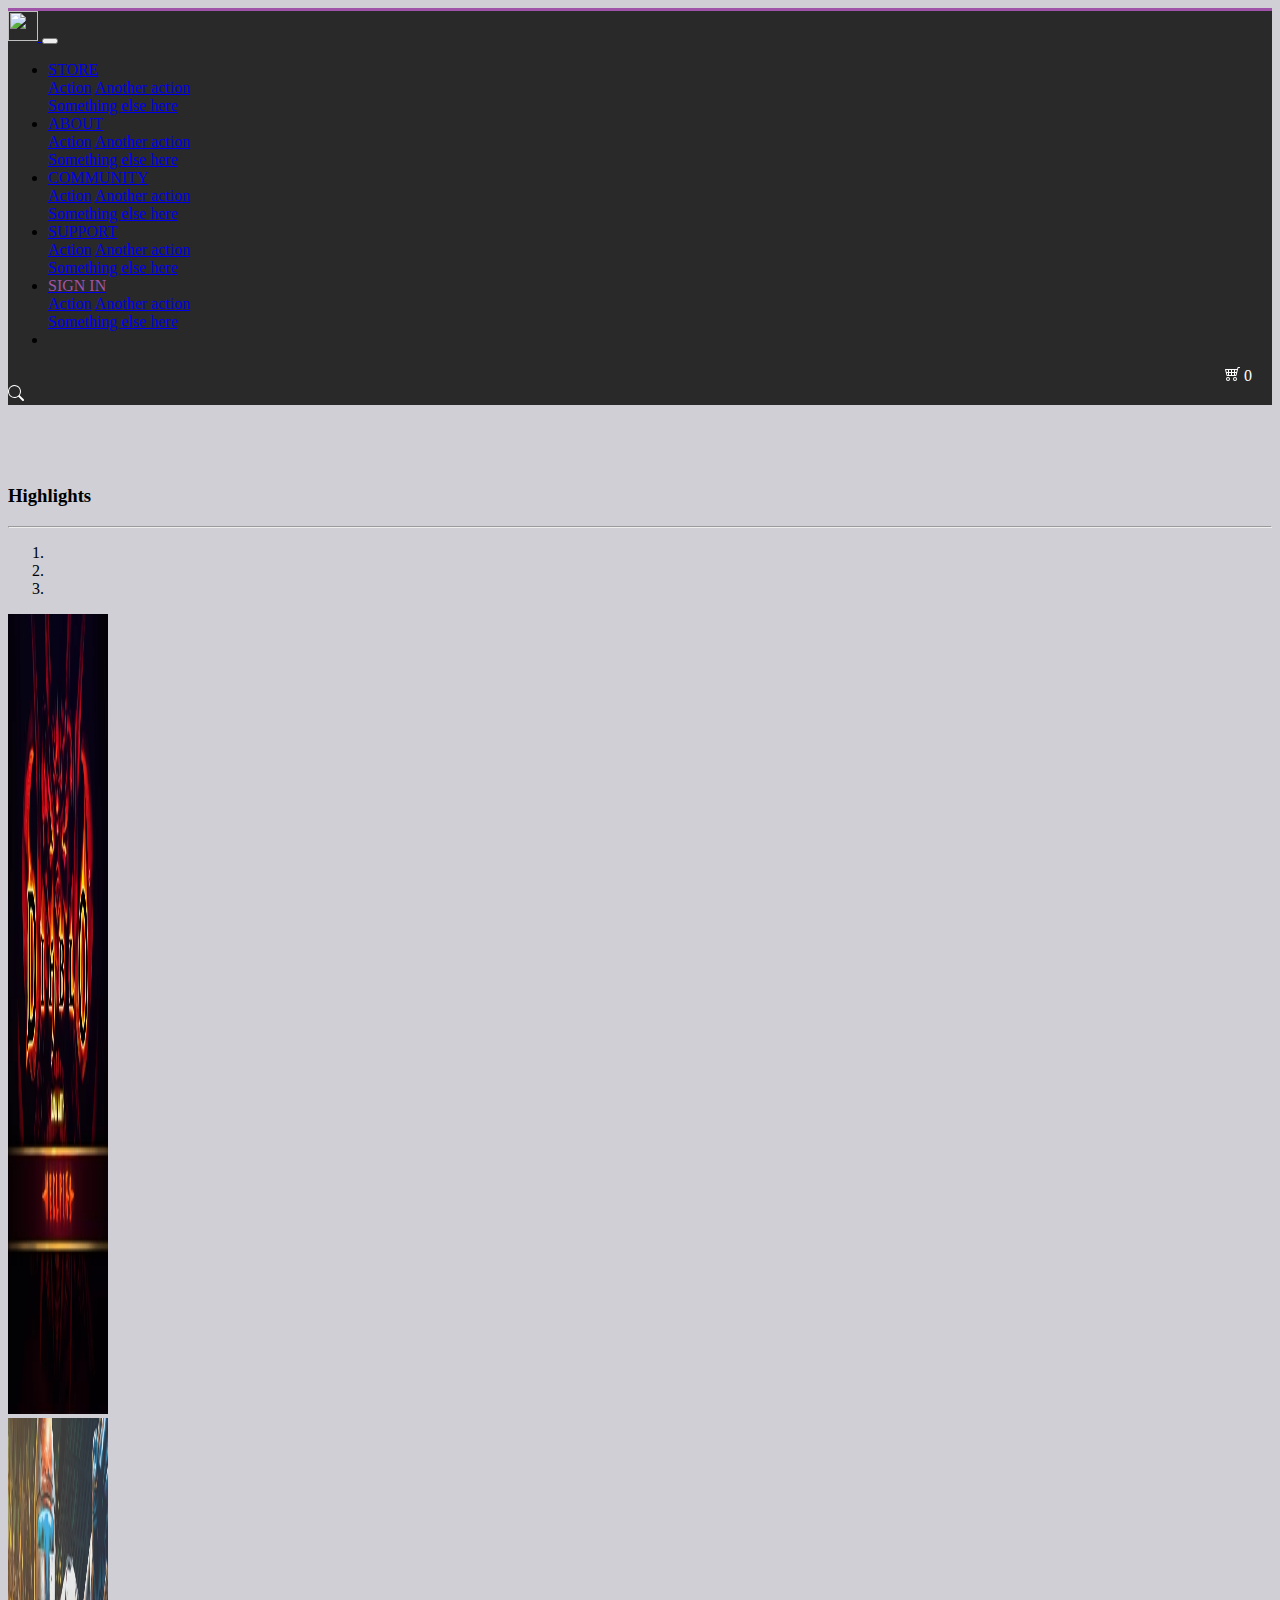
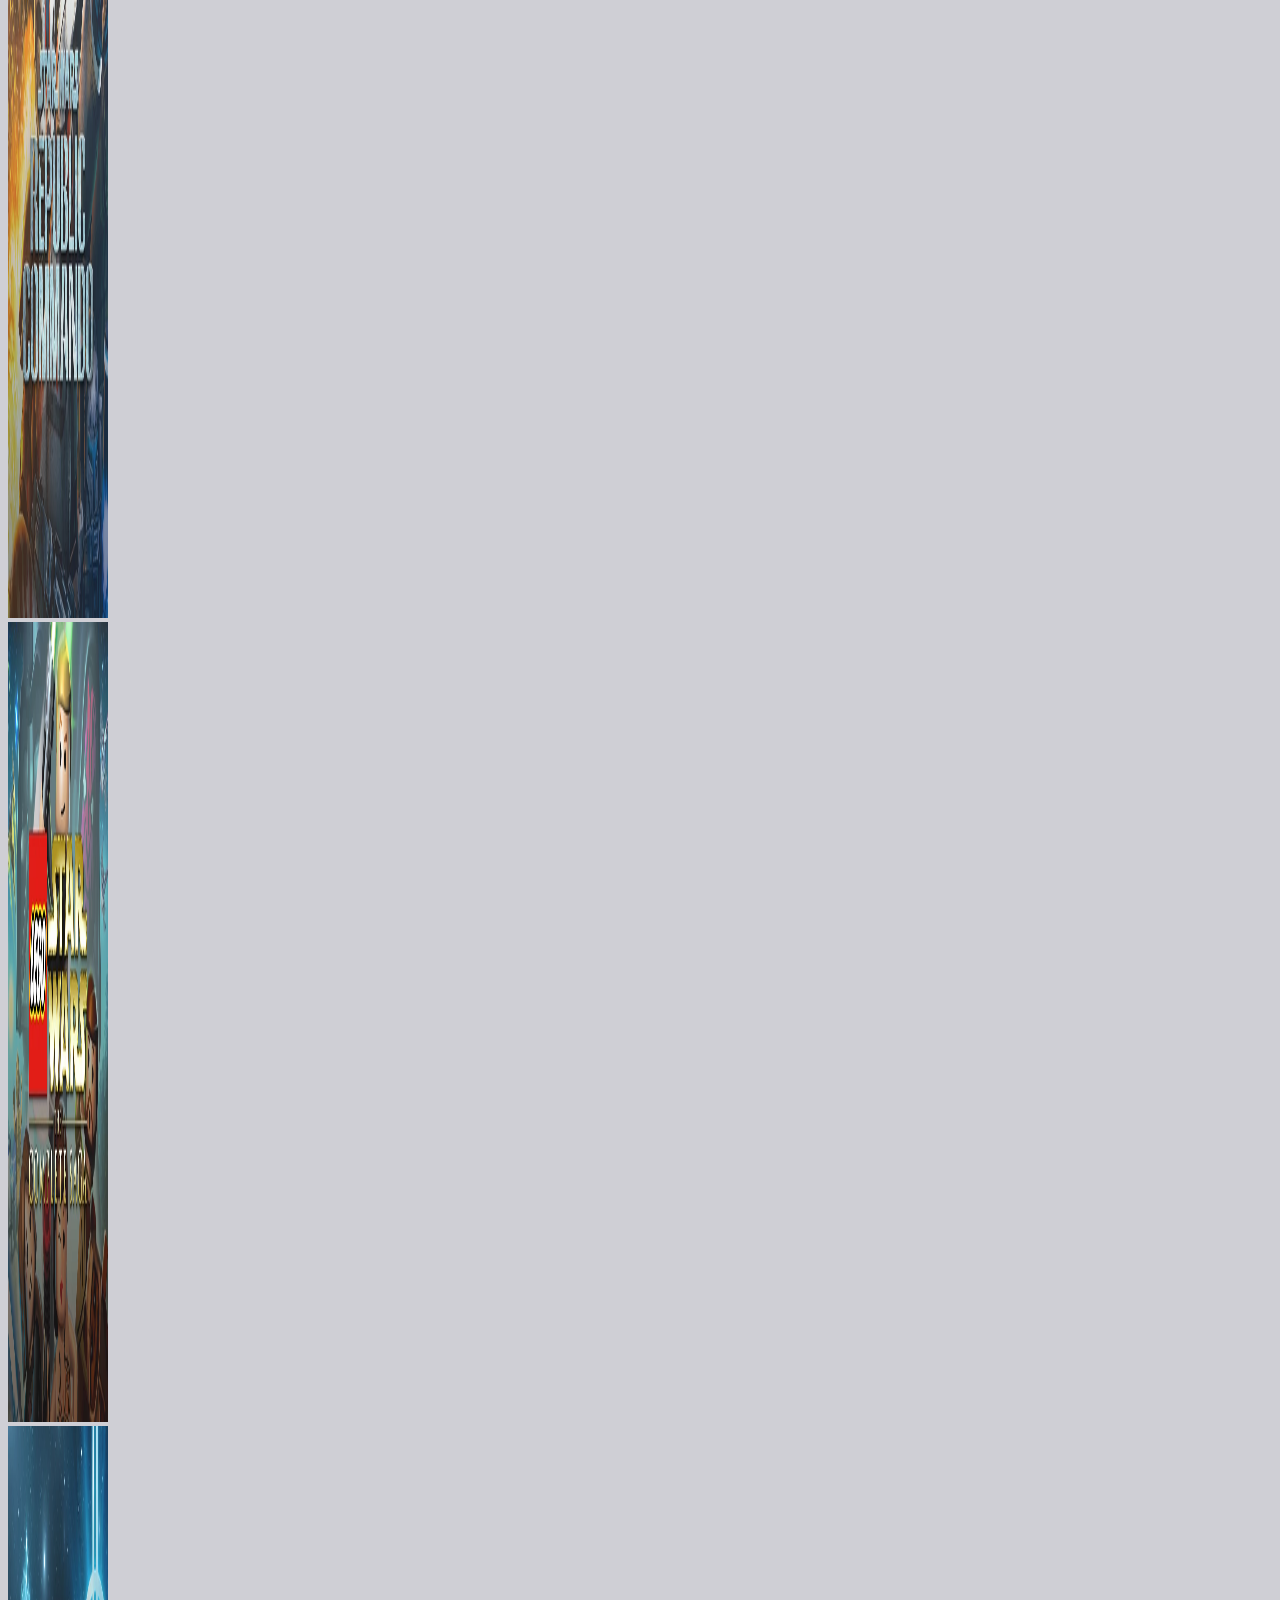
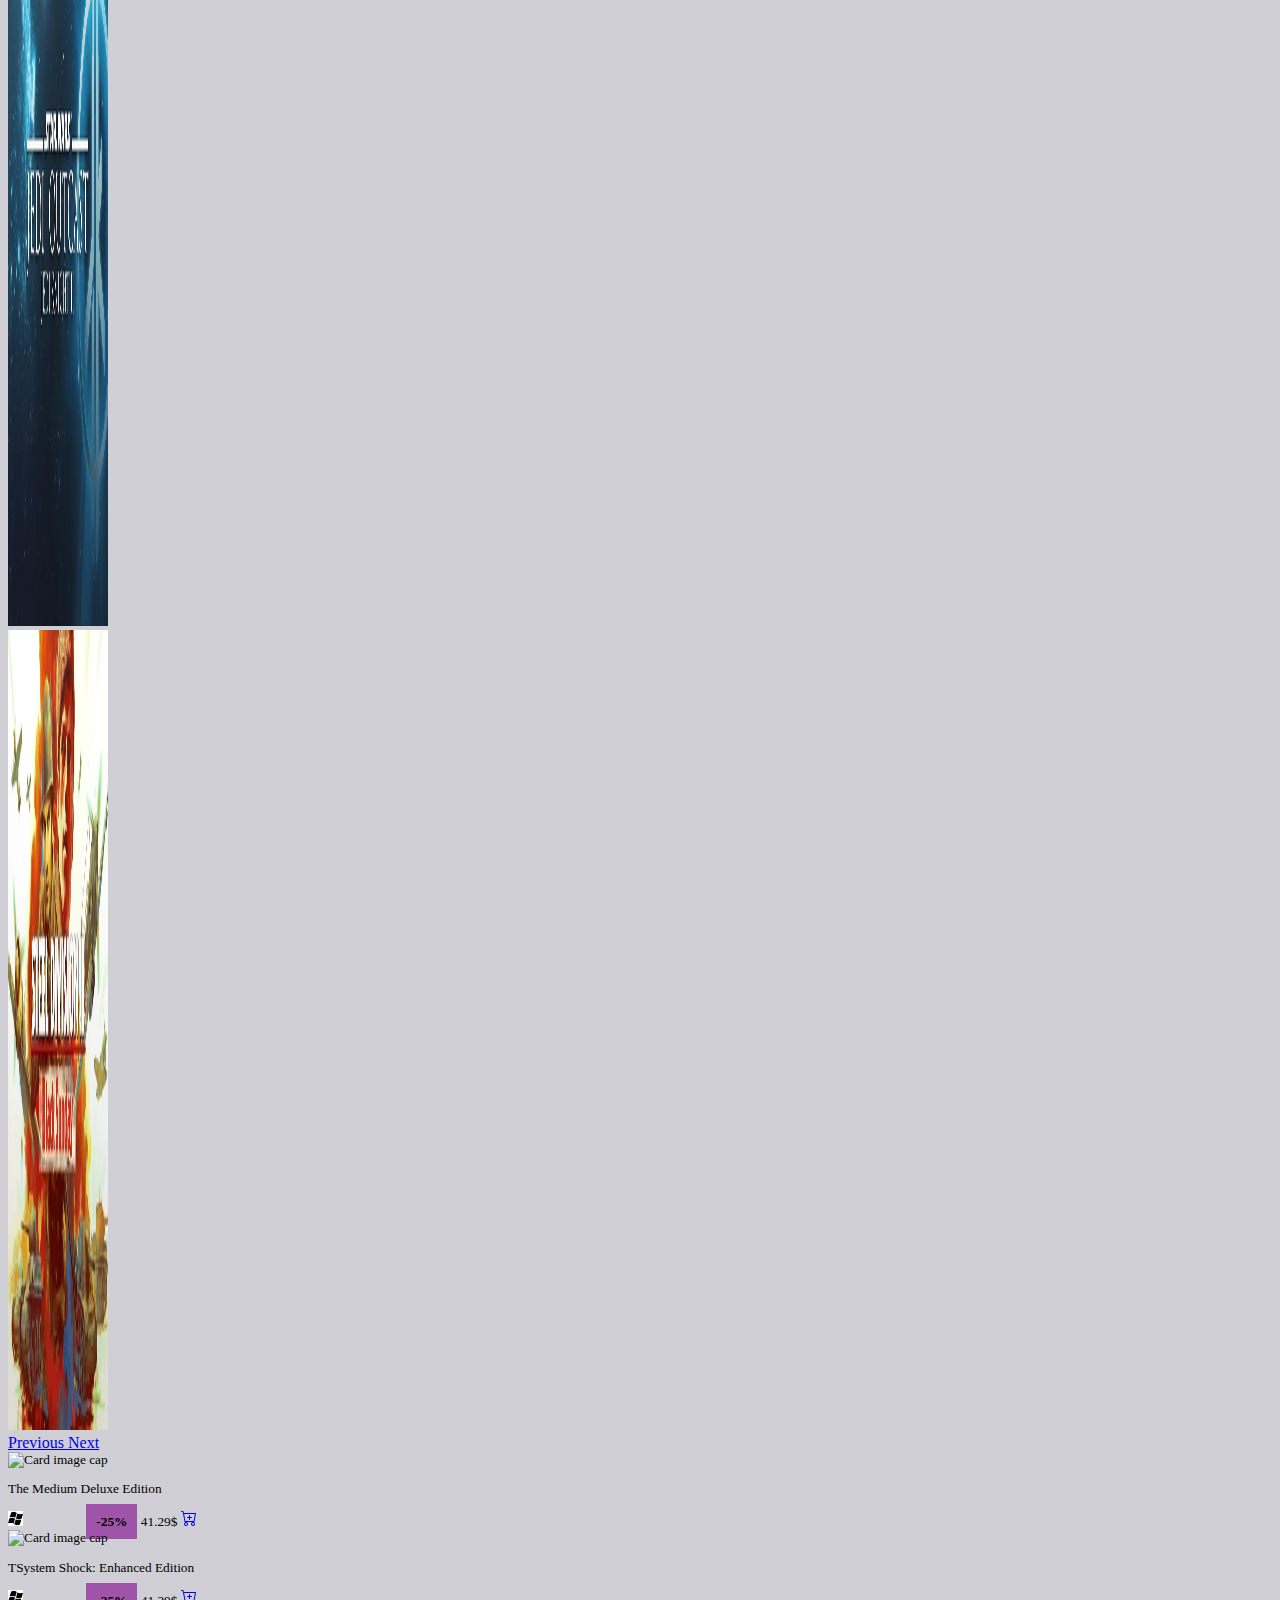
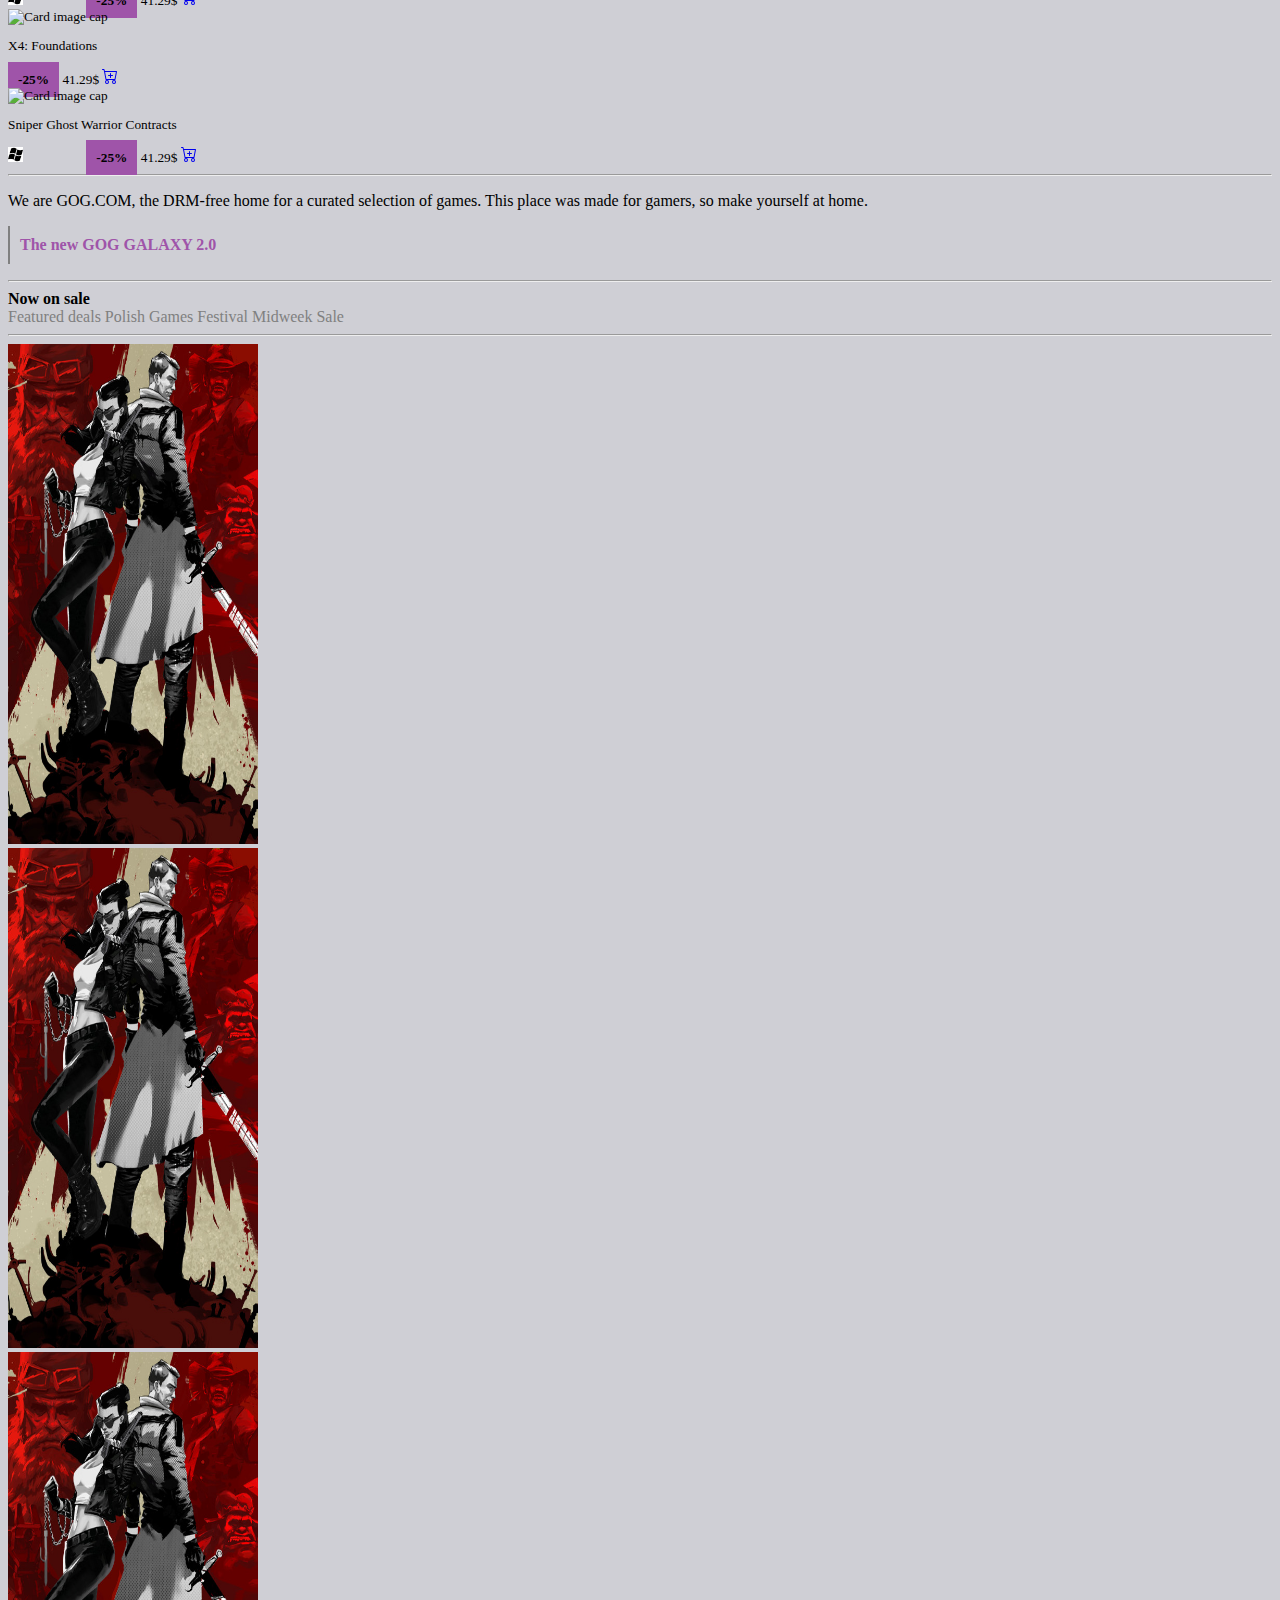
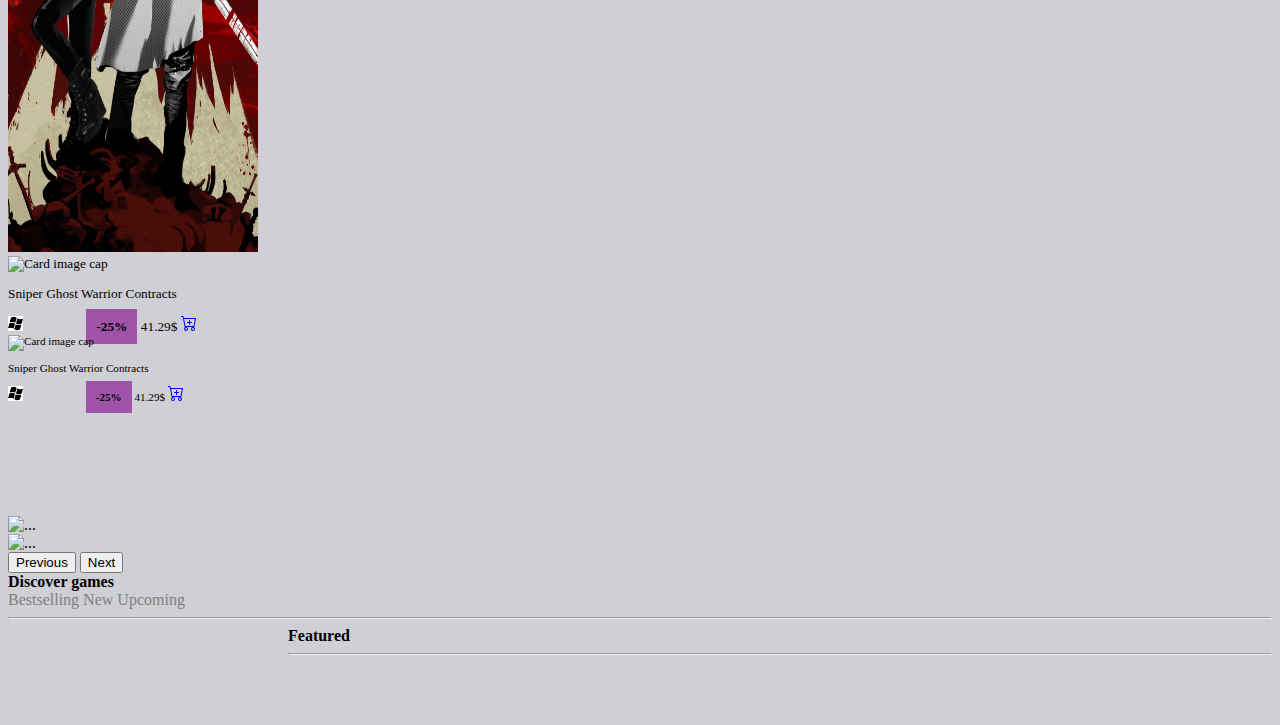
==== index.html @ 020c81cf "hw" ====
<!doctype html>
<html lang="en">
  <head>
    <!-- Required meta tags -->
    <meta charset="utf-8">
    <meta name="viewport" content="width=device-width, initial-scale=1, shrink-to-fit=no">

    <!-- Bootstrap CSS -->
    <link rel="stylesheet" href="https://cdn.jsdelivr.net/npm/bootstrap@4.6.0/dist/css/bootstrap.min.css" integrity="sha384-B0vP5xmATw1+K9KRQjQERJvTumQW0nPEzvF6L/Z6nronJ3oUOFUFpCjEUQouq2+l" crossorigin="anonymous">
    <link rel="stylesheet" href="style.css">
    
    <title>Gog.com</title>

  </head>
  <body>
  
    <nav class="navbar navbar-expand-lg  container-fluid fixed-top">
        <div class="container">
        <a class="navbar-brand" href="#">
            <img src="https://upload.wikimedia.org/wikipedia/commons/thumb/2/24/LEGO_logo.svg/512px-LEGO_logo.svg.png" width="30" height="30" alt="">
          </a>
      
        
        <button class="navbar-toggler" type="button" data-toggle="collapse" data-target="#navbarSupportedContent" aria-controls="navbarSupportedContent" aria-expanded="false" aria-label="Toggle navigation">
          <span class="navbar-toggler-icon"></span>
        </button>
      
        <div class="collapse navbar-collapse" id="navbarSupportedContent">
          <ul class="navbar-nav mr-auto">
            <li class="nav-item active">
                <a class="nav-link dropdown-toggle" href="#" id="navbarDropdown" role="button" data-toggle="dropdown" aria-haspopup="true" aria-expanded="false">
                    STORE
                  </a>
              <div class="dropdown-menu" aria-labelledby="navbarDropdown">
                <a class="dropdown-item" href="#">Action</a>
                <a class="dropdown-item" href="#">Another action</a>
                <div class="dropdown-divider"></div>
                <a class="dropdown-item" href="#">Something else here</a>
              </div>
            </li>
            <li class="nav-item ">
                <a class="nav-link dropdown-toggle" href="#" id="navbarDropdown" role="button" data-toggle="dropdown" aria-haspopup="true" aria-expanded="false">
                    ABOUT
                  </a>
              <div class="dropdown-menu" aria-labelledby="navbarDropdown">
                <a class="dropdown-item" href="#">Action</a>
                <a class="dropdown-item" href="#">Another action</a>
                <div class="dropdown-divider"></div>
                <a class="dropdown-item" href="#">Something else here</a>
              </div>
            </li>
            <li class="nav-item active">
                <a class="nav-link dropdown-toggle" href="#" id="navbarDropdown" role="button" data-toggle="dropdown" aria-haspopup="true" aria-expanded="false">
                    COMMUNITY
                  </a>
              <div class="dropdown-menu" aria-labelledby="navbarDropdown">
                <a class="dropdown-item" href="#">Action</a>
                <a class="dropdown-item" href="#">Another action</a>
                <div class="dropdown-divider"></div>
                <a class="dropdown-item" href="#">Something else here</a>
              </div>
            </li>
            <li class="nav-item active">
                <a class="nav-link dropdown-toggle" href="#" id="navbarDropdown" role="button" data-toggle="dropdown" aria-haspopup="true" aria-expanded="false">
                    SUPPORT
                  </a>
              <div class="dropdown-menu" aria-labelledby="navbarDropdown">
                <a class="dropdown-item" href="#">Action</a>
                <a class="dropdown-item" href="#">Another action</a>
                <div class="dropdown-divider"></div>
                <a class="dropdown-item" href="#">Something else here</a>
              </div>
            </li>
           
            <li class="nav-item dropdown ">
              <a class="nav-link dropdown-toggle active" href="#" id="navbarDropdown" role="button" data-toggle="dropdown" aria-haspopup="true" aria-expanded="false">
                <span class="sign-in">SIGN IN</span> 
              </a>
              <div class="dropdown-menu" aria-labelledby="navbarDropdown">
                <a class="dropdown-item" href="#">Action</a>
                <a class="dropdown-item" href="#">Another action</a>
                <div class="dropdown-divider"></div>
                <a class="dropdown-item" href="#">Something else here</a>
              </div>
            </li>
            <li> 
                
                </li>
            </div>
          </ul>
         
         <div class="nav-item cart px-4">
             
                    <svg xmlns="http://www.w3.org/2000/svg" width="16" height="16" fill="currentColor" class="bi bi-cart4" viewBox="0 0 16 16">
                        <path d="M0 2.5A.5.5 0 0 1 .5 2H2a.5.5 0 0 1 .485.379L2.89 4H14.5a.5.5 0 0 1 .485.621l-1.5 6A.5.5 0 0 1 13 11H4a.5.5 0 0 1-.485-.379L1.61 3H.5a.5.5 0 0 1-.5-.5zM3.14 5l.5 2H5V5H3.14zM6 5v2h2V5H6zm3 0v2h2V5H9zm3 0v2h1.36l.5-2H12zm1.11 3H12v2h.61l.5-2zM11 8H9v2h2V8zM8 8H6v2h2V8zM5 8H3.89l.5 2H5V8zm0 5a1 1 0 1 0 0 2 1 1 0 0 0 0-2zm-2 1a2 2 0 1 1 4 0 2 2 0 0 1-4 0zm9-1a1 1 0 1 0 0 2 1 1 0 0 0 0-2zm-2 1a2 2 0 1 1 4 0 2 2 0 0 1-4 0z"/>
                      </svg>
                  <i class="bi bi-cart4 icon-rotate icon-flipped"></i>
                  
        </div>
         <div class="search">
              <svg xmlns="http://www.w3.org/2000/svg" width="16" height="16" fill="currentColor" class="bi bi-search" viewBox="0 0 16 16">
                    <path d="M11.742 10.344a6.5 6.5 0 1 0-1.397 1.398h-.001c.03.04.062.078.098.115l3.85 3.85a1 1 0 0 0 1.415-1.414l-3.85-3.85a1.007 1.007 0 0 0-.115-.1zM12 6.5a5.5 5.5 0 1 1-11 0 5.5 5.5 0 0 1 11 0z"/>
                  </svg>
          </div>

    </div>
      </nav>
      <div class="container">
          <h3 class=" highlights">Highlights</h3>
        <hr>
    </div>
    </div>
        <div id="carouselExampleIndicators" class="carousel slide" data-ride="carousel">
            <ol class="carousel-indicators">
              <li data-target="#carouselExampleIndicators" data-slide-to="0" class="active"></li>
              <li data-target="#carouselExampleIndicators" data-slide-to="1"></li>
              <li data-target="#carouselExampleIndicators" data-slide-to="2"></li>
            </ol>
            <div class="carousel-inner container-fluid postion-absolute">
              <div class="carousel-item active cell">
                 
                <img class="d-block w-100 " src="c1.jpeg" alt="First slide" width="100" height="800">
                
              </div>
              <div class="carousel-item cell">
                <img class="d-block w-100 cell" src="c2.jpg" alt="Second slide" width="100" height="800">
              </div>
              <div class="carousel-item cell">
                <img class="d-block w-100 " src="c3.jpg"  alt="Third slide" width="100" height="800">
              </div>
              <div class="carousel-item cell">
                <img class="d-block w-100 " src="c4.jpg" alt="Second slide" width="100" height="800">
              </div>
              <div class="carousel-item cell">
                <img class="d-block w-100 " src="c5.jpg"  alt="Third slide" width="100" height="800">
              </div>
            </div>
            <a class="carousel-control-prev" href="#carouselExampleIndicators" role="button" data-slide="prev">
              <span class="carousel-control-prev-icon" aria-hidden="true"></span>
              <span class="sr-only">Previous</span>
            </a>
            <a class="carousel-control-next" href="#carouselExampleIndicators" role="button" data-slide="next">
              <span class="carousel-control-next-icon" aria-hidden="true"></span>
              <span class="sr-only">Next</span>
            </a>
          </div>
        <div class="container mt-5">
            <div class="row">
            <div class="card col-3" style="width: 18rem;">
                <img class="card-img-top" src="https://images-2.gog-statics.com/f8bb2b529c58e1fa3fc9fc02d1d3032caa1b0ead9c8e2c5ed9c13cc9afe448c9_product_tile_256.webp" alt="Card image cap">
                <div class="card-body">
                  <p class="card-text">The Medium Deluxe Edition</p>
                  <span  class="window-icon">
                  <img width="15px" height="15px"  src="[data-uri]" alt="hgkfghgfkh">
                  </span>
                  <strong class="strong">-25%</strong>
                  <span class="product">41.29$</span>
                 
                  <a href="#" class="btn btn-success bt-lg p-1">
                    <svg xmlns="http://www.w3.org/2000/svg" width="16" height="16" fill="currentColor" class="bi bi-cart-plus" viewBox="0 0 16 16">
                        <path d="M9 5.5a.5.5 0 0 0-1 0V7H6.5a.5.5 0 0 0 0 1H8v1.5a.5.5 0 0 0 1 0V8h1.5a.5.5 0 0 0 0-1H9V5.5z"/>
                        <path d="M.5 1a.5.5 0 0 0 0 1h1.11l.401 1.607 1.498 7.985A.5.5 0 0 0 4 12h1a2 2 0 1 0 0 4 2 2 0 0 0 0-4h7a2 2 0 1 0 0 4 2 2 0 0 0 0-4h1a.5.5 0 0 0 .491-.408l1.5-8A.5.5 0 0 0 14.5 3H2.89l-.405-1.621A.5.5 0 0 0 2 1H.5zm3.915 10L3.102 4h10.796l-1.313 7h-8.17zM6 14a1 1 0 1 1-2 0 1 1 0 0 1 2 0zm7 0a1 1 0 1 1-2 0 1 1 0 0 1 2 0z"/>
                      </svg>  </a>
                </div>
              </div>
              <div class="card col-3" style="width: 18rem;">
                <img class="card-img-top" src="https://images-2.gog-statics.com/7dbbf7c61b10fb14ac23c32ee18a7a3e76601b35a635d75ec4ec3dad6f8fbe8f_product_tile_256.webp" alt="Card image cap">
                <div class="card-body">
                  <p class="card-text">TSystem Shock: Enhanced Edition</p>
                  
                  
                  <span  class="window-icon">
                    <img width="15px" height="15px"  src="[data-uri]" alt="hgkfghgfkh">
                    </span>                  <strong class="strong">-25%</strong>
                  <span class="product">41.29$</span>

                  <a href="#" class="btn btn-success bt-lg p-1">
                    <svg xmlns="http://www.w3.org/2000/svg" width="16" height="16" fill="currentColor" class="bi bi-cart-plus" viewBox="0 0 16 16">
                        <path d="M9 5.5a.5.5 0 0 0-1 0V7H6.5a.5.5 0 0 0 0 1H8v1.5a.5.5 0 0 0 1 0V8h1.5a.5.5 0 0 0 0-1H9V5.5z"/>
                        <path d="M.5 1a.5.5 0 0 0 0 1h1.11l.401 1.607 1.498 7.985A.5.5 0 0 0 4 12h1a2 2 0 1 0 0 4 2 2 0 0 0 0-4h7a2 2 0 1 0 0 4 2 2 0 0 0 0-4h1a.5.5 0 0 0 .491-.408l1.5-8A.5.5 0 0 0 14.5 3H2.89l-.405-1.621A.5.5 0 0 0 2 1H.5zm3.915 10L3.102 4h10.796l-1.313 7h-8.17zM6 14a1 1 0 1 1-2 0 1 1 0 0 1 2 0zm7 0a1 1 0 1 1-2 0 1 1 0 0 1 2 0z"/>
                      </svg></a>
                </div>
              </div>
              <div class="card col-3" style="width: 18rem;">
                <img class="card-img-top" src="https://images-3.gog-statics.com/ff1138896a060b13a50092aad41538bb6b679d8d7f714d45986aed6ce1765705_product_tile_256.webp" alt="Card image cap">
                
                <div class="card-body">
                  <p class="card-text">X4: Foundations</p>
                  <strong class="strong">-25%</strong>
                  <span class="product">41.29$</span>
               
                  <a href="#" class="btn btn-success bt-lg p-1">
                    <svg xmlns="http://www.w3.org/2000/svg" width="16" height="16" fill="currentColor" class="bi bi-cart-plus" viewBox="0 0 16 16">
                        <path d="M9 5.5a.5.5 0 0 0-1 0V7H6.5a.5.5 0 0 0 0 1H8v1.5a.5.5 0 0 0 1 0V8h1.5a.5.5 0 0 0 0-1H9V5.5z"/>
                        <path d="M.5 1a.5.5 0 0 0 0 1h1.11l.401 1.607 1.498 7.985A.5.5 0 0 0 4 12h1a2 2 0 1 0 0 4 2 2 0 0 0 0-4h7a2 2 0 1 0 0 4 2 2 0 0 0 0-4h1a.5.5 0 0 0 .491-.408l1.5-8A.5.5 0 0 0 14.5 3H2.89l-.405-1.621A.5.5 0 0 0 2 1H.5zm3.915 10L3.102 4h10.796l-1.313 7h-8.17zM6 14a1 1 0 1 1-2 0 1 1 0 0 1 2 0zm7 0a1 1 0 1 1-2 0 1 1 0 0 1 2 0z"/>
                      </svg>                  </a>
                </div>
              </div>
              <div class="card col-3" style="width: 18rem;">
                <img class="card-img-top" src="https://images-2.gog-statics.com/a097900bad23d791770b69decf3b47931101fc439e62afd6ea7be9fc4e039c5f_product_tile_256.webp" alt="Card image cap">
                <div class="card-body">
                  <p class="card-text">Sniper Ghost Warrior Contracts</p>
                  <span  class="window-icon">
                    <img width="15px" height="15px"  src="[data-uri]" alt="hgkfghgfkh">
                    </span>                
                      <strong class="strong ">-25%</strong>
                  
                  <span class="product">41.29$</span>

                  <a href="#" class="btn btn-success bt-lg p-1">
                    <svg xmlns="http://www.w3.org/2000/svg" width="16" height="16" fill="currentColor" class="bi bi-cart-plus" viewBox="0 0 16 16">
                        <path d="M9 5.5a.5.5 0 0 0-1 0V7H6.5a.5.5 0 0 0 0 1H8v1.5a.5.5 0 0 0 1 0V8h1.5a.5.5 0 0 0 0-1H9V5.5z"/>
                        <path d="M.5 1a.5.5 0 0 0 0 1h1.11l.401 1.607 1.498 7.985A.5.5 0 0 0 4 12h1a2 2 0 1 0 0 4 2 2 0 0 0 0-4h7a2 2 0 1 0 0 4 2 2 0 0 0 0-4h1a.5.5 0 0 0 .491-.408l1.5-8A.5.5 0 0 0 14.5 3H2.89l-.405-1.621A.5.5 0 0 0 2 1H.5zm3.915 10L3.102 4h10.796l-1.313 7h-8.17zM6 14a1 1 0 1 1-2 0 1 1 0 0 1 2 0zm7 0a1 1 0 1 1-2 0 1 1 0 0 1 2 0z"/>
                      </svg>                </a>
                </div>
      
            </div>



        </div>

   <div class="">    
<hr>
</div> 
<div class="row container">
    <div class='col-8'>
        <p>
            We are GOG.COM, the 
            DRM-free
             home for a 
            curated selection
             of games. This place was 
            made for gamers,
             so make yourself at home.</p>
    </div>
   
    <div class='col-4'>
        <p id="gogGalaxy">

        <strong>The new GOG GALAXY 2.0</strong> 
        </p>

    </div>
</div>


<hr>
<div class="row" >
<span class="col-2 px-5">
    <strong>Now on sale</strong>
</span>
<div class="span">
<span class=" px-3">
    Featured deals
</span>
<span class="px-3">
    Polish Games Festival
</span>
<span class="px-3">
    Midweek Sale
</span>
</div>
</div>
<hr>

<div id="carouselExampleControls" class="carousel slide" data-bs-ride="carousel">
    <div class="carousel-inner">
      <div class="carousel-item active">
        <div class='container'>
            <div class="row" >
             <main class="col-9">
                 <div >
                     <div class="row poster">
                <div class="col-4">
                    <img src="bigposter.jpg" alt="" width="250" height="500" >
                </div>
                <div class="col-4">
                    <img src="bigposter.jpg" alt=""width="250" height="500" >
                </div>
                <div class="col-4">
                    <img src="bigposter.jpg" alt=""width="250" height="500" >
                </div>
            </div>
                </div>
            </main>
            <div></div>
            <aside class="col-3">
                <div class="row" >
                <div class="card col-12 py-5" style="width: 18rem; height: 260px;">
                    <img class="card-img-top" src="https://images-2.gog-statics.com/a097900bad23d791770b69decf3b47931101fc439e62afd6ea7be9fc4e039c5f_product_tile_256.webp" alt="Card image cap">
                    <div class="card-body">
                      <p class="card-text">Sniper Ghost Warrior Contracts</p>
                      <span  class="window-icon">
                        <img width="15px" height="15px"  src="[data-uri]" alt="hgkfghgfkh">
                        </span>                
                          <strong class="strong ">-25%</strong>
                      
                      <span class="product">41.29$</span>
        
                      <a href="#" class="btn btn-success bt-lg p-1">
                        <svg xmlns="http://www.w3.org/2000/svg" width="16" height="16" fill="currentColor" class="bi bi-cart-plus" viewBox="0 0 16 16">
                            <path d="M9 5.5a.5.5 0 0 0-1 0V7H6.5a.5.5 0 0 0 0 1H8v1.5a.5.5 0 0 0 1 0V8h1.5a.5.5 0 0 0 0-1H9V5.5z"/>
                            <path d="M.5 1a.5.5 0 0 0 0 1h1.11l.401 1.607 1.498 7.985A.5.5 0 0 0 4 12h1a2 2 0 1 0 0 4 2 2 0 0 0 0-4h7a2 2 0 1 0 0 4 2 2 0 0 0 0-4h1a.5.5 0 0 0 .491-.408l1.5-8A.5.5 0 0 0 14.5 3H2.89l-.405-1.621A.5.5 0 0 0 2 1H.5zm3.915 10L3.102 4h10.796l-1.313 7h-8.17zM6 14a1 1 0 1 1-2 0 1 1 0 0 1 2 0zm7 0a1 1 0 1 1-2 0 1 1 0 0 1 2 0z"/>
                          </svg>                </a>
                    </div>
                    <div class="card col-12 py-5" style="width: 18rem;height: 260px;">
                        <img class="card-img-top" src="https://images-2.gog-statics.com/a097900bad23d791770b69decf3b47931101fc439e62afd6ea7be9fc4e039c5f_product_tile_256.webp" alt="Card image cap">
                        <div class="card-body">
                          <p class="card-text">Sniper Ghost Warrior Contracts</p>
                          <span  class="window-icon">
                            <img width="15px" height="15px"  src="[data-uri]" alt="hgkfghgfkh">
                            </span>                
                              <strong class="strong ">-25%</strong>
                          
                          <span class="product">41.29$</span>
            
                          <a href="#" class="btn btn-success bt-lg p-1">
                            <svg xmlns="http://www.w3.org/2000/svg" width="16" height="16" fill="currentColor" class="bi bi-cart-plus" viewBox="0 0 16 16">
                                <path d="M9 5.5a.5.5 0 0 0-1 0V7H6.5a.5.5 0 0 0 0 1H8v1.5a.5.5 0 0 0 1 0V8h1.5a.5.5 0 0 0 0-1H9V5.5z"/>
                                <path d="M.5 1a.5.5 0 0 0 0 1h1.11l.401 1.607 1.498 7.985A.5.5 0 0 0 4 12h1a2 2 0 1 0 0 4 2 2 0 0 0 0-4h7a2 2 0 1 0 0 4 2 2 0 0 0 0-4h1a.5.5 0 0 0 .491-.408l1.5-8A.5.5 0 0 0 14.5 3H2.89l-.405-1.621A.5.5 0 0 0 2 1H.5zm3.915 10L3.102 4h10.796l-1.313 7h-8.17zM6 14a1 1 0 1 1-2 0 1 1 0 0 1 2 0zm7 0a1 1 0 1 1-2 0 1 1 0 0 1 2 0z"/>
                              </svg>                </a>
                        </div>
                </div>
          </aside>
                
            </div>
            </div>
      </div>
      <div class="carousel-item">
        <img src="..." class="d-block w-100" alt="...">
      </div>
      <div class="carousel-item">
        <img src="..." class="d-block w-100" alt="...">
      </div>
    </div>
    <button class="carousel-control-prev" type="button" data-bs-target="#carouselExampleControls" data-bs-slide="prev">
      <span class="carousel-control-prev-icon" aria-hidden="true"></span>
      <span class="visually-hidden">Previous</span>
    </button>
    <button class="carousel-control-next" type="button" data-bs-target="#carouselExampleControls" data-bs-slide="next">
      <span class="carousel-control-next-icon" aria-hidden="true"></span>
      <span class="visually-hidden">Next</span>
    </button>
  </div>
<div class="row">
    <div class="col-9"></div>
  <div class="row" >
    <span class="col-3 px-5">
        <strong>Discover games</strong>
    </span>
    <div class="span">
    <span class=" px-2">
        Bestselling
    </span>
    <span class="px-2">
        New
    </span>
    <span class="px-2">
        Upcoming
    </span>
    <hr>
    <main>

    </main>
    </div>
    
    </div>
    <div class="col-3 asideimgs">
        <span class="px-4">
            <span >
                <strong>Featured</strong>
                
            </span>
            <hr>
        </span>
        
        <aside class="row">
            <div class="col-12">
                <img src="https://images-3.gog-statics.com/dc86fe8bc312beeab687bfc9ec41ec131fbfd7155c8a085e418957e7ac26ace2_curated_collection_huge_tile.webp" alt="">
            </div>
            <div class="row" >
                <div class="col-6">
                <img class="p-1" src="https://images-1.gog-statics.com/f3c04c1db92721eb3acb1567910236cfecc95b54d946fd05e0481e76680346be_curated_collection_small_tile.webp" alt="">
                
                <img class="p-1"src="https://images-1.gog-statics.com/0d67175169d1a2926f871e64b02c4515d7386bb6d227043fde993faa3443740a_curated_collection_small_tile.webp" alt="">
                <img class="p-1" src="https://images-2.gog-statics.com/cdd92f65da682cc8aa1a244644d3e8e26c29a783a65814a9914b4dd7e0b26b53_curated_collection_small_tile.webp" alt="">
              
            </div>

            <div class="col-6 shotimg">
                <img  class="p-1"src="https://images-1.gog-statics.com/81e5fa9e70c3ffa21e625454584c317d8f323a8486fcfb24642cefc976f6f267_curated_collection_vertical_tile.webp" alt="">
                <img class="p-1 mt-1"  src="https://images-1.gog-statics.com/ef4b9c3315dae3e0d973e974ef3ab23a61254fffe9c639a98f988bcdc61704a0_curated_collection_small_tile.webp" alt="">
            </div>

            </div>


        </aside>
    </div>
    



</div>








    <script src="https://code.jquery.com/jquery-3.5.1.slim.min.js" integrity="sha384-DfXdz2htPH0lsSSs5nCTpuj/zy4C+OGpamoFVy38MVBnE+IbbVYUew+OrCXaRkfj" crossorigin="anonymous"></script>
    <script src="https://cdn.jsdelivr.net/npm/bootstrap@4.6.0/dist/js/bootstrap.bundle.min.js" integrity="sha384-Piv4xVNRyMGpqkS2by6br4gNJ7DXjqk09RmUpJ8jgGtD7zP9yug3goQfGII0yAns" crossorigin="anonymous"></script>

    
  </body>
</html>
---- style.css ----
.sign-in{
    color: #9f54a9;
}
body{
    background-color: #cfcfd5;
}
.navbar{
    border-top:#9f54a9 solid 3px;
    background-color: rgba(4, 4, 4, 0.817)
}
.highlights{
    margin-top: 80px;
}

.cart{
    color: white;
    -moz-transform: scaleX(-1);
        -o-transform: scaleX(-1);
        -webkit-transform: scaleX(-1);
        transform: scaleX(-1);
        filter: FlipH;
        -ms-filter: "FlipH";
        padding-left: 20px;
}
.cart::before{
    content: "0";
}
.search{
    color: white;
 
    
}



.card{
    font-size: smaller;
}
.strong{
    /* padding-left: 100px; */
    background-color: #9f54a9;
    background-size: 5px, 5px, 5px, 5px,;
    justify-content:flex-end;
    padding: 10px;
   
}
.window-icon{
    padding-right: 60px;
}
#gogGalaxy{
    color: #9f54a9;
   border-left: 2px solid gray;
   padding: 10px;
       
  
}
#gogGalaxy::before{
     
    height: 200px;
    position:absolute;
    left: 50%;
}
.span{
    color: gray;
    font-weight: 500;
}
.span:hover{
    color: #9f54a9;
    text-decoration: underline;
}
.shotimg{
    padding-left: 80px;
    
}
.asideimgs{
    padding-left: 280px;
}
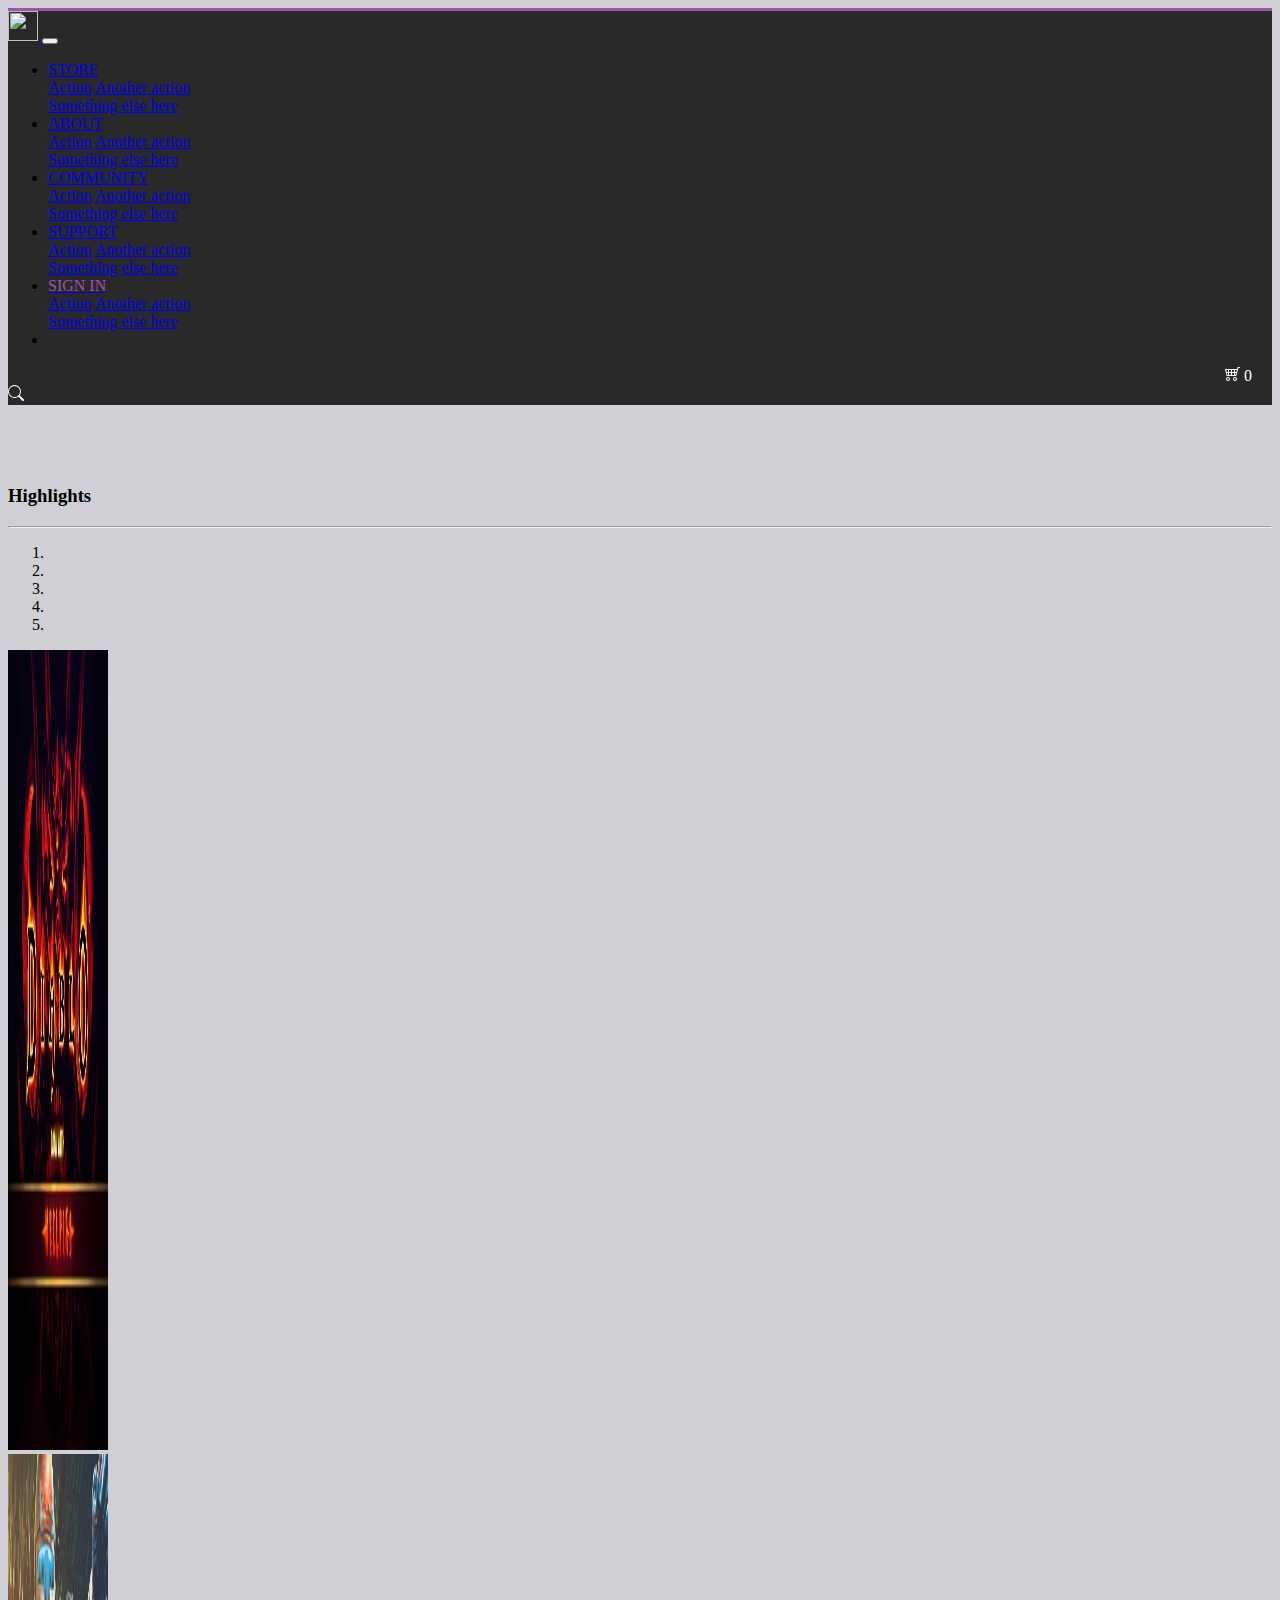
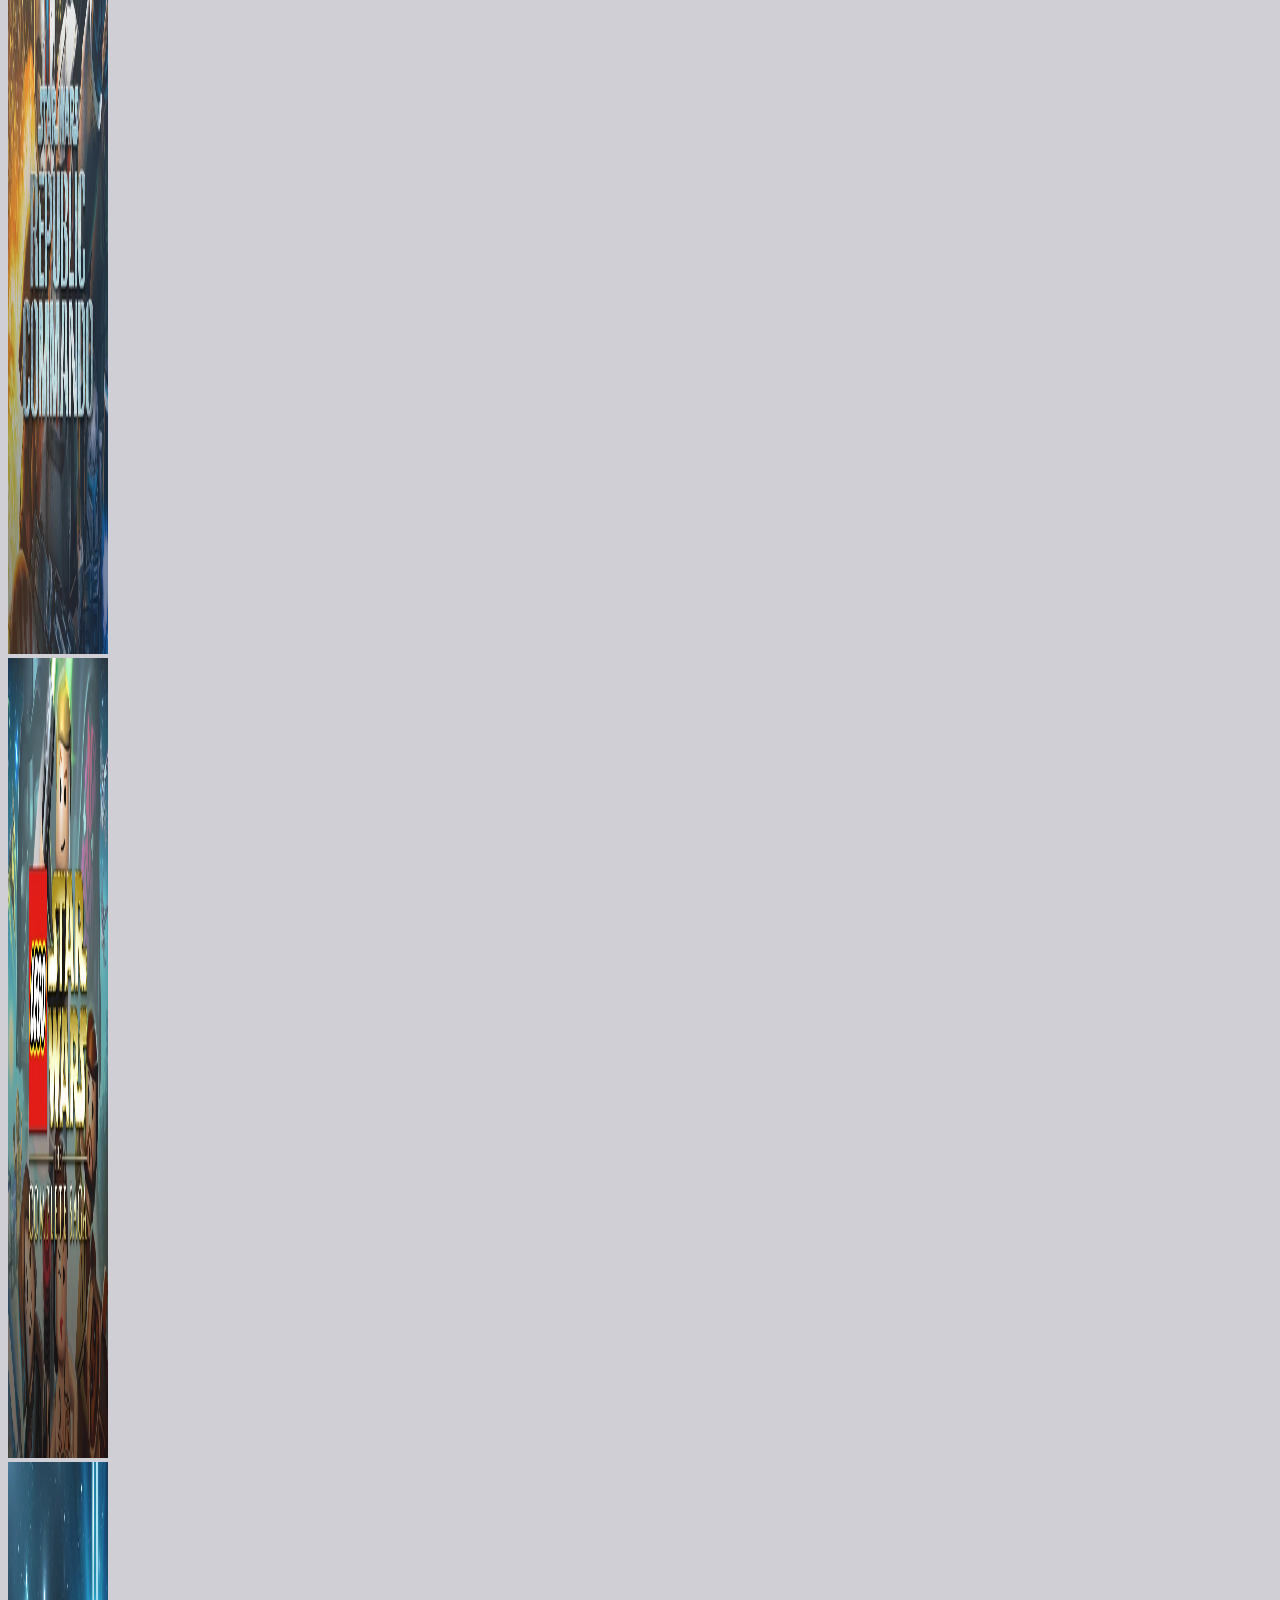
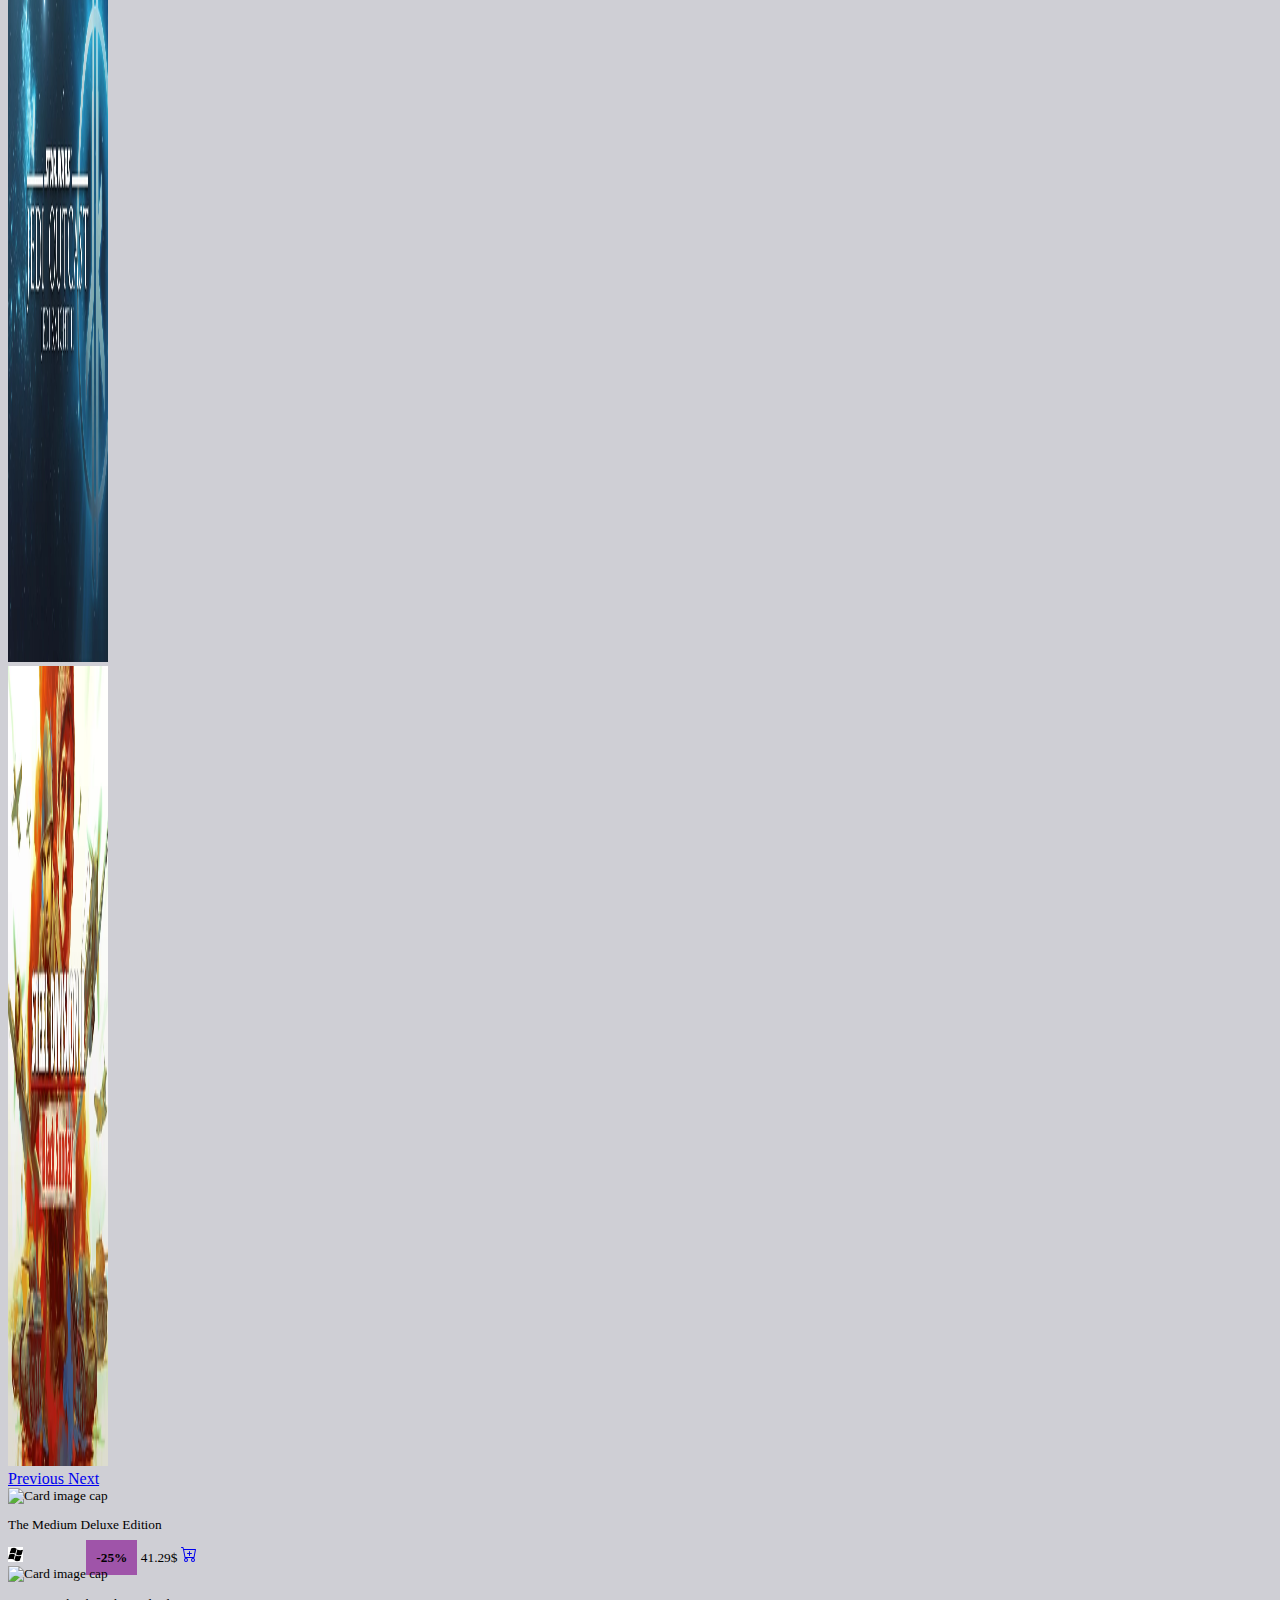
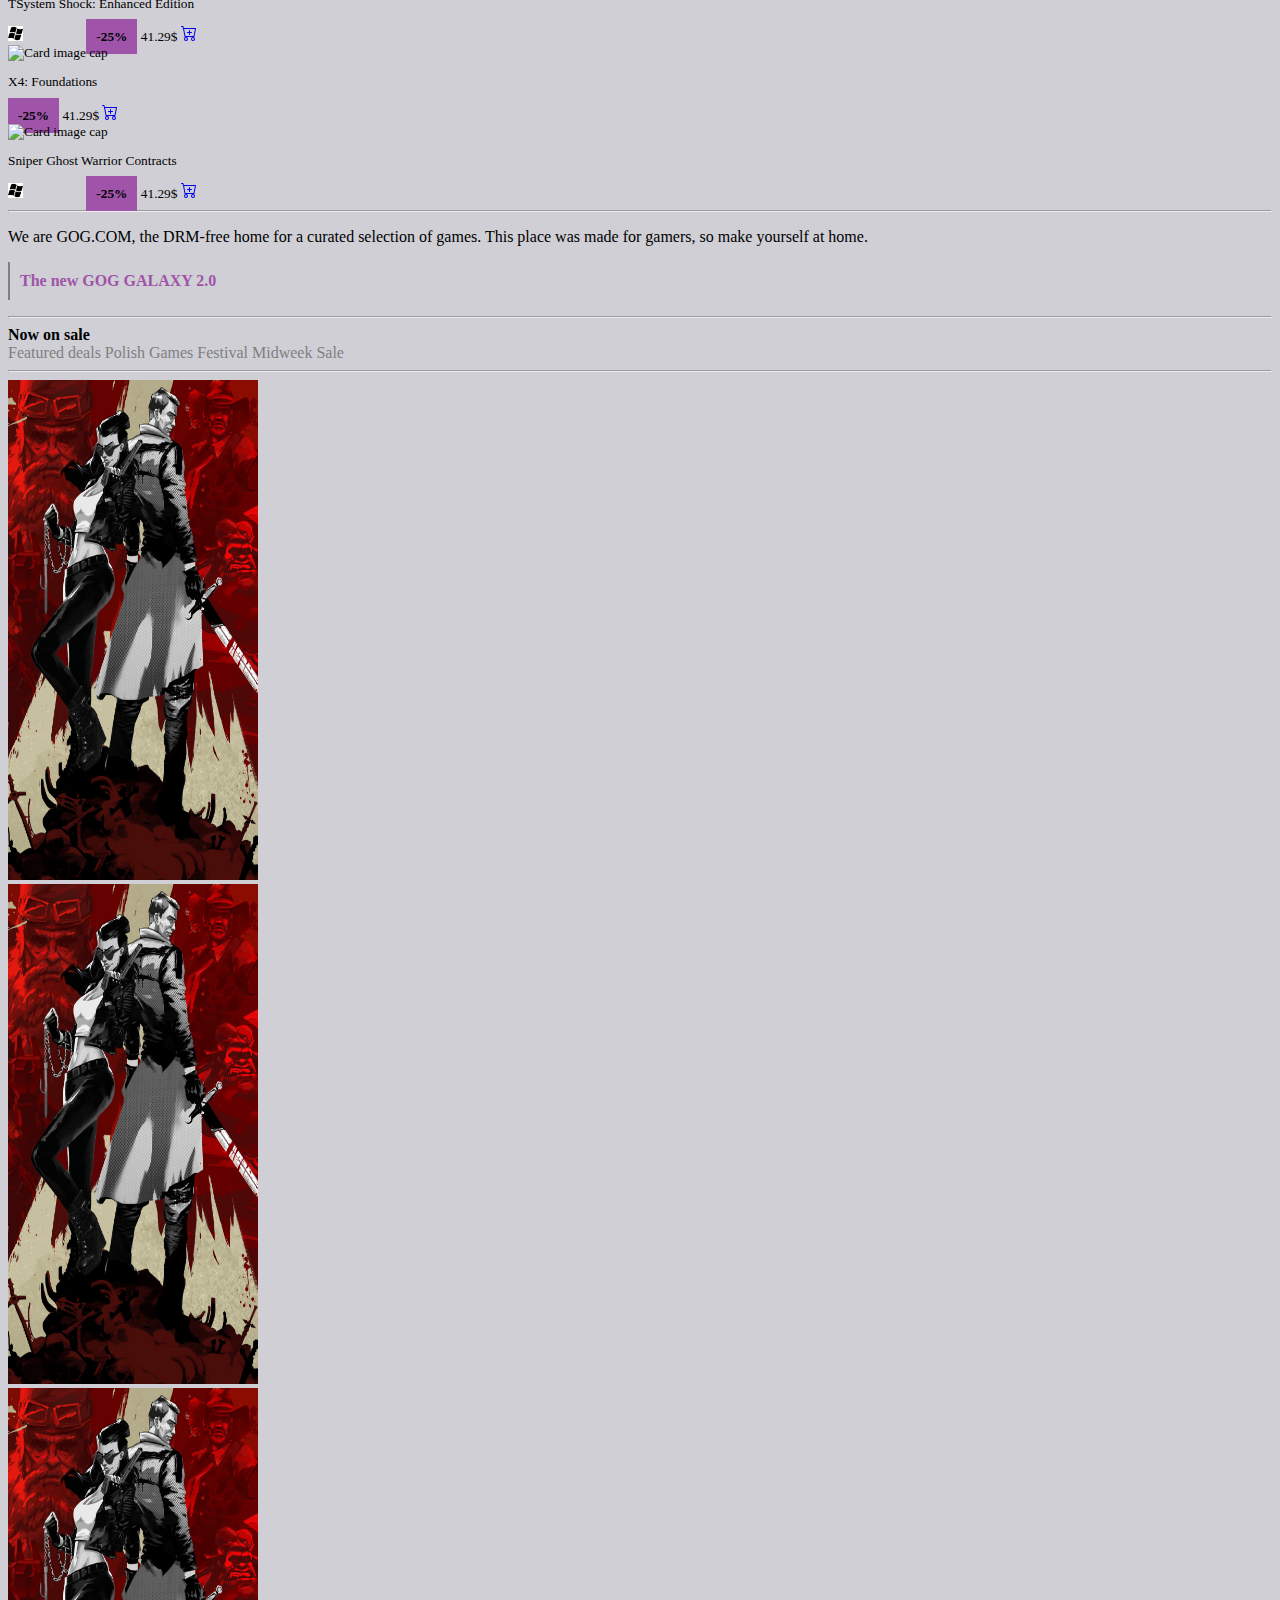
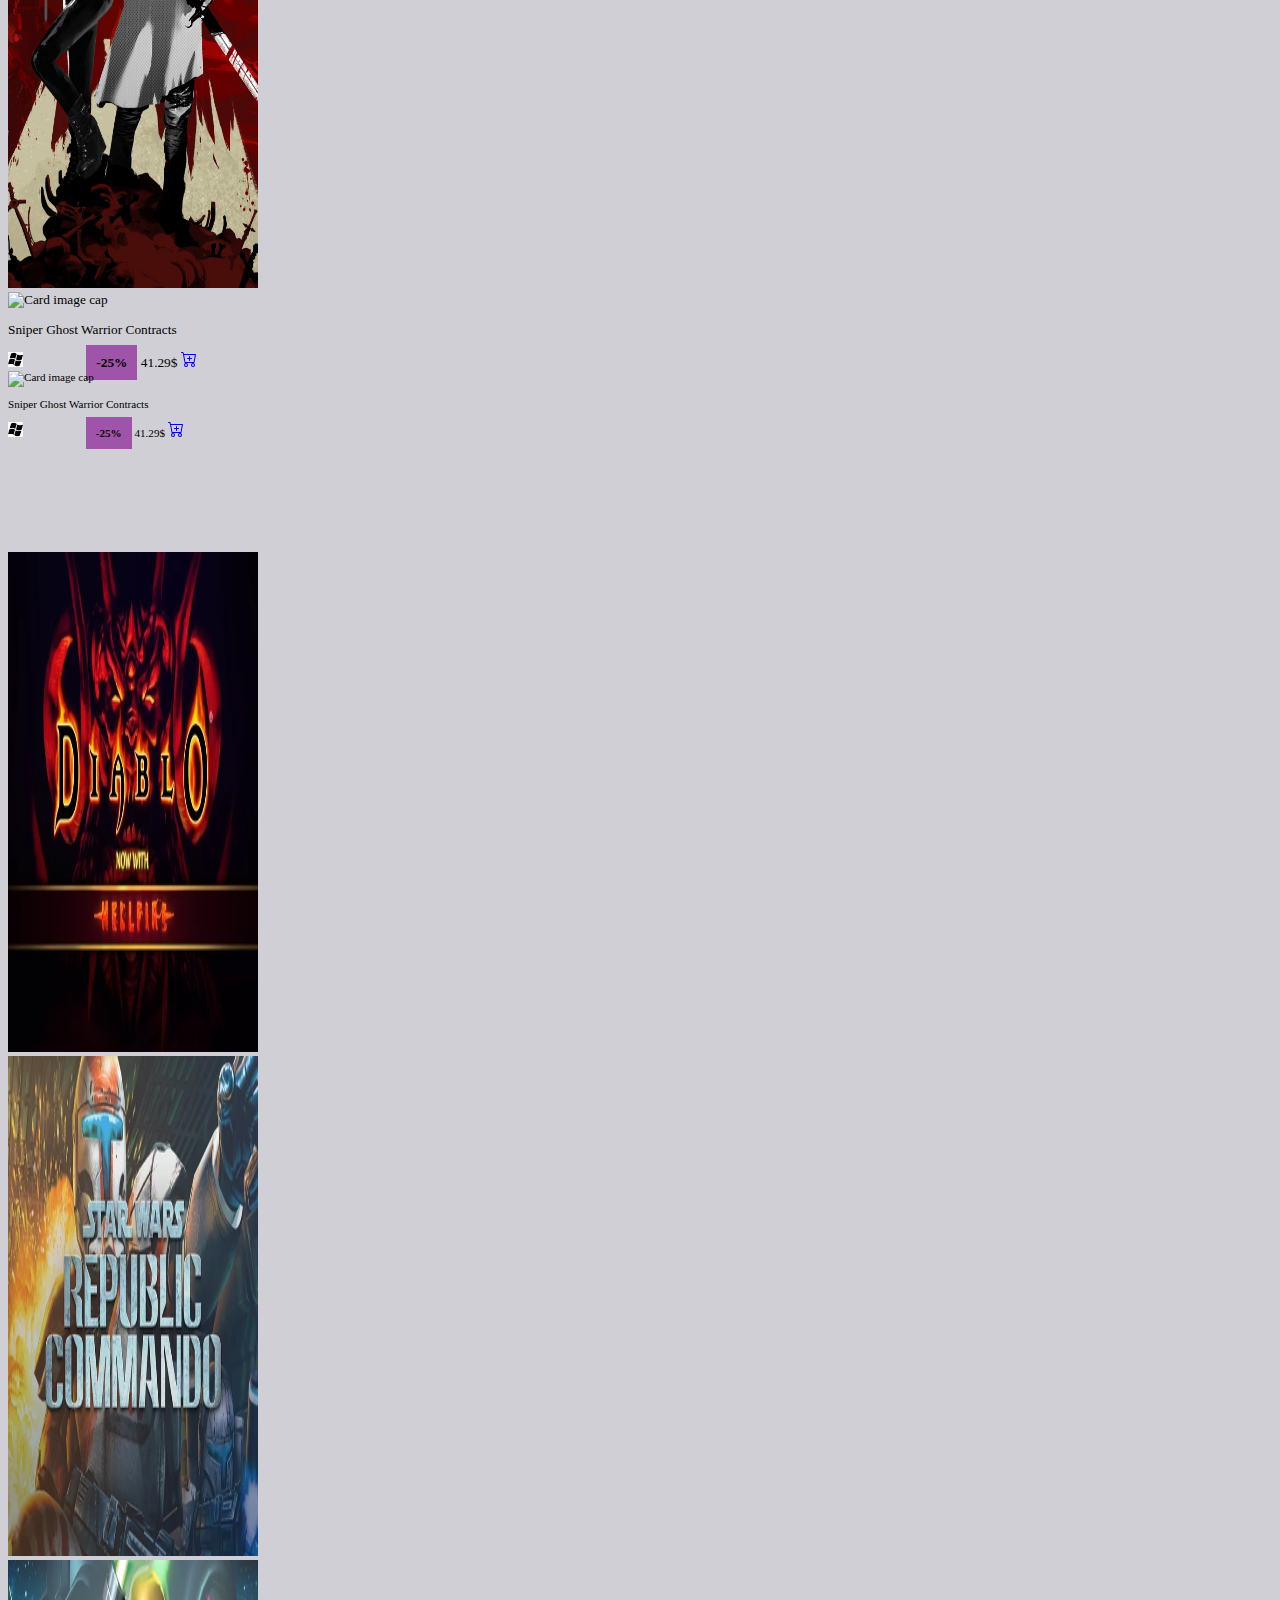
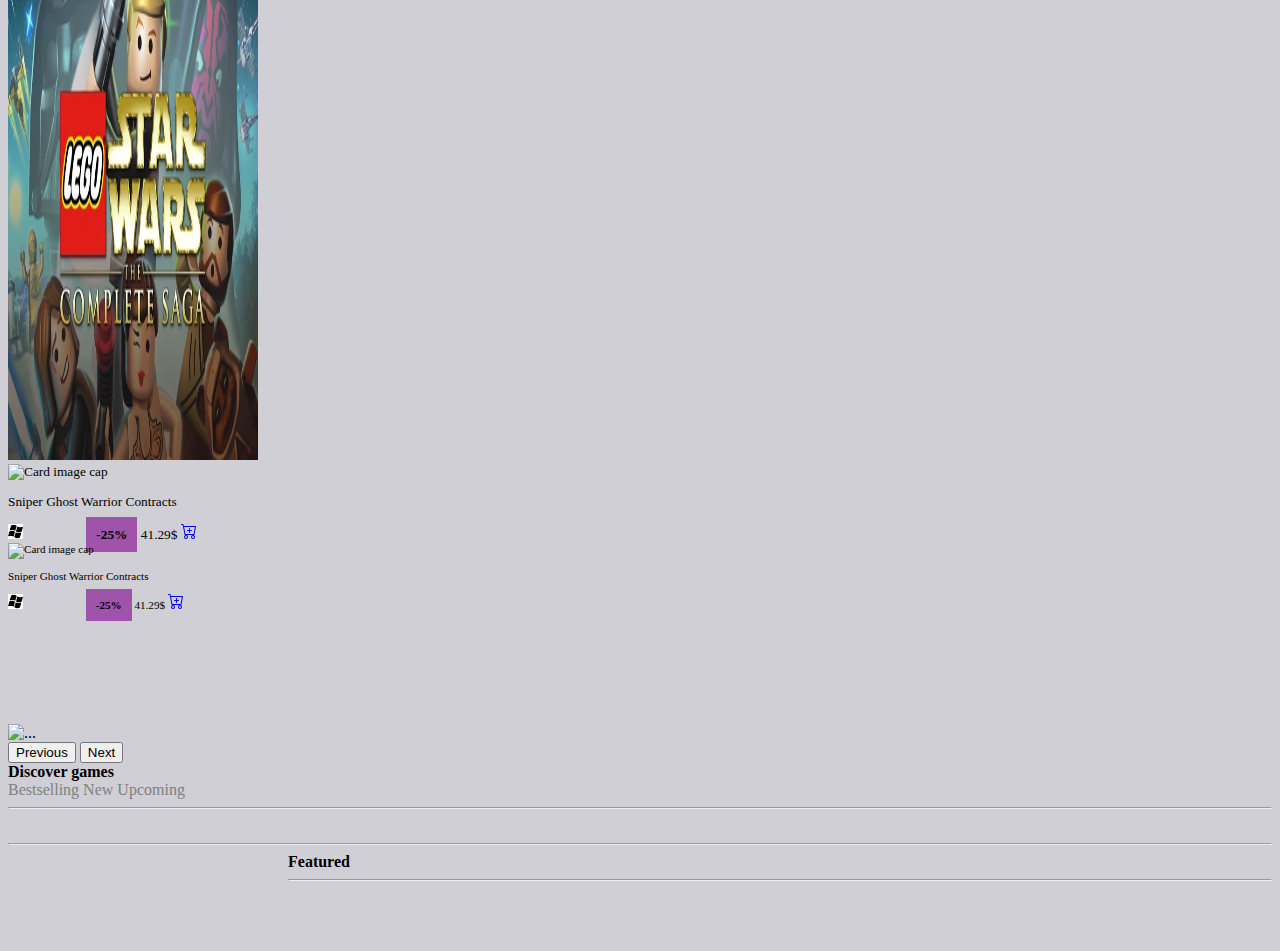
==== commit 974b9a94: "redone page" ====
--- a/index.html
+++ b/index.html
@@ -115,6 +115,8 @@
               <li data-target="#carouselExampleIndicators" data-slide-to="0" class="active"></li>
               <li data-target="#carouselExampleIndicators" data-slide-to="1"></li>
               <li data-target="#carouselExampleIndicators" data-slide-to="2"></li>
+              <li data-target="#carouselExampleIndicators" data-slide-to="3"></li>
+              <li data-target="#carouselExampleIndicators" data-slide-to="4"></li>
             </ol>
             <div class="carousel-inner container-fluid postion-absolute">
               <div class="carousel-item active cell">
@@ -146,7 +148,7 @@
           </div>
         <div class="container mt-5">
             <div class="row">
-            <div class="card col-3" style="width: 18rem;">
+            <div class="card col-3 console.log('sm-1 :>> ', sm-1);" style="width: 28rem;">
                 <img class="card-img-top" src="https://images-2.gog-statics.com/f8bb2b529c58e1fa3fc9fc02d1d3032caa1b0ead9c8e2c5ed9c13cc9afe448c9_product_tile_256.webp" alt="Card image cap">
                 <div class="card-body">
                   <p class="card-text">The Medium Deluxe Edition</p>
@@ -326,9 +328,68 @@
                 
             </div>
             </div>
+            
       </div>
       <div class="carousel-item">
-        <img src="..." class="d-block w-100" alt="...">
+        <div class='container'>
+            <div class="row" >
+             <main class="col-9">
+                 <div >
+                     <div class="row poster">
+                <div class="col-4">
+                    <img src="c1.jpeg" alt="" width="250" height="500" >
+                </div>
+                <div class="col-4">
+                    <img src="c2.jpg" alt=""width="250" height="500" >
+                </div>
+                <div class="col-4">
+                    <img src="c3.jpg" alt=""width="250" height="500" >
+                </div>
+            </div>
+                </div>
+            </main>
+            <div></div>
+            <aside class="col-3">
+                <div class="row" >
+                <div class="card col-12 py-5" style="width: 18rem; height: 260px;">
+                    <img class="card-img-top" src="https://images-2.gog-statics.com/a097900bad23d791770b69decf3b47931101fc439e62afd6ea7be9fc4e039c5f_product_tile_256.webp" alt="Card image cap">
+                    <div class="card-body">
+                      <p class="card-text">Sniper Ghost Warrior Contracts</p>
+                      <span  class="window-icon">
+                        <img width="15px" height="15px"  src="[data-uri]" alt="hgkfghgfkh">
+                        </span>                
+                          <strong class="strong ">-25%</strong>
+                      
+                      <span class="product">41.29$</span>
+        
+                      <a href="#" class="btn btn-success bt-lg p-1">
+                        <svg xmlns="http://www.w3.org/2000/svg" width="16" height="16" fill="currentColor" class="bi bi-cart-plus" viewBox="0 0 16 16">
+                            <path d="M9 5.5a.5.5 0 0 0-1 0V7H6.5a.5.5 0 0 0 0 1H8v1.5a.5.5 0 0 0 1 0V8h1.5a.5.5 0 0 0 0-1H9V5.5z"/>
+                            <path d="M.5 1a.5.5 0 0 0 0 1h1.11l.401 1.607 1.498 7.985A.5.5 0 0 0 4 12h1a2 2 0 1 0 0 4 2 2 0 0 0 0-4h7a2 2 0 1 0 0 4 2 2 0 0 0 0-4h1a.5.5 0 0 0 .491-.408l1.5-8A.5.5 0 0 0 14.5 3H2.89l-.405-1.621A.5.5 0 0 0 2 1H.5zm3.915 10L3.102 4h10.796l-1.313 7h-8.17zM6 14a1 1 0 1 1-2 0 1 1 0 0 1 2 0zm7 0a1 1 0 1 1-2 0 1 1 0 0 1 2 0z"/>
+                          </svg>                </a>
+                    </div>
+                    <div class="card col-12 py-5" style="width: 18rem;height: 260px;">
+                        <img class="card-img-top" src="https://images-2.gog-statics.com/a097900bad23d791770b69decf3b47931101fc439e62afd6ea7be9fc4e039c5f_product_tile_256.webp" alt="Card image cap">
+                        <div class="card-body">
+                          <p class="card-text">Sniper Ghost Warrior Contracts</p>
+                          <span  class="window-icon">
+                            <img width="15px" height="15px"  src="[data-uri]" alt="hgkfghgfkh">
+                            </span>                
+                              <strong class="strong ">-25%</strong>
+                          
+                          <span class="product">41.29$</span>
+            
+                          <a href="#" class="btn btn-success bt-lg p-1">
+                            <svg xmlns="http://www.w3.org/2000/svg" width="16" height="16" fill="currentColor" class="bi bi-cart-plus" viewBox="0 0 16 16">
+                                <path d="M9 5.5a.5.5 0 0 0-1 0V7H6.5a.5.5 0 0 0 0 1H8v1.5a.5.5 0 0 0 1 0V8h1.5a.5.5 0 0 0 0-1H9V5.5z"/>
+                                <path d="M.5 1a.5.5 0 0 0 0 1h1.11l.401 1.607 1.498 7.985A.5.5 0 0 0 4 12h1a2 2 0 1 0 0 4 2 2 0 0 0 0-4h7a2 2 0 1 0 0 4 2 2 0 0 0 0-4h1a.5.5 0 0 0 .491-.408l1.5-8A.5.5 0 0 0 14.5 3H2.89l-.405-1.621A.5.5 0 0 0 2 1H.5zm3.915 10L3.102 4h10.796l-1.313 7h-8.17zM6 14a1 1 0 1 1-2 0 1 1 0 0 1 2 0zm7 0a1 1 0 1 1-2 0 1 1 0 0 1 2 0z"/>
+                              </svg>                </a>
+                        </div>
+                </div>
+          </aside>
+                
+            </div>
+            </div>
       </div>
       <div class="carousel-item">
         <img src="..." class="d-block w-100" alt="...">
@@ -361,7 +422,17 @@
     </span>
     <hr>
     <main>
-
+        <div>
+            <div> 
+                <div>
+                    
+                    <img src="https://images-4.gog-statics.com/3b916bc51c79ec1f93d0531dfbe25d4e1d751a1462f23a4736bbb586554b4316_product_tile_136.webp" alt="">
+                
+                </div>
+            
+            </div>
+       <hr>
+        </div>
     </main>
     </div>
     
@@ -373,6 +444,7 @@
                 
             </span>
             <hr>
+            
         </span>
         
         <aside class="row">
@@ -392,7 +464,7 @@
                 <img  class="p-1"src="https://images-1.gog-statics.com/81e5fa9e70c3ffa21e625454584c317d8f323a8486fcfb24642cefc976f6f267_curated_collection_vertical_tile.webp" alt="">
                 <img class="p-1 mt-1"  src="https://images-1.gog-statics.com/ef4b9c3315dae3e0d973e974ef3ab23a61254fffe9c639a98f988bcdc61704a0_curated_collection_small_tile.webp" alt="">
             </div>
-
+                
             </div>
 
 
--- a/style.css
+++ b/style.css
@@ -7,6 +7,9 @@
 .navbar{
     border-top:#9f54a9 solid 3px;
     background-color: rgba(4, 4, 4, 0.817)
+}
+.sign-in{
+    color: #9f54a9;
 }
 .highlights{
     margin-top: 80px;
@@ -35,6 +38,9 @@
 
 .card{
     font-size: smaller;
+    border: none;
+    margin: px;
+    
 }
 .strong{
     /* padding-left: 100px; */
